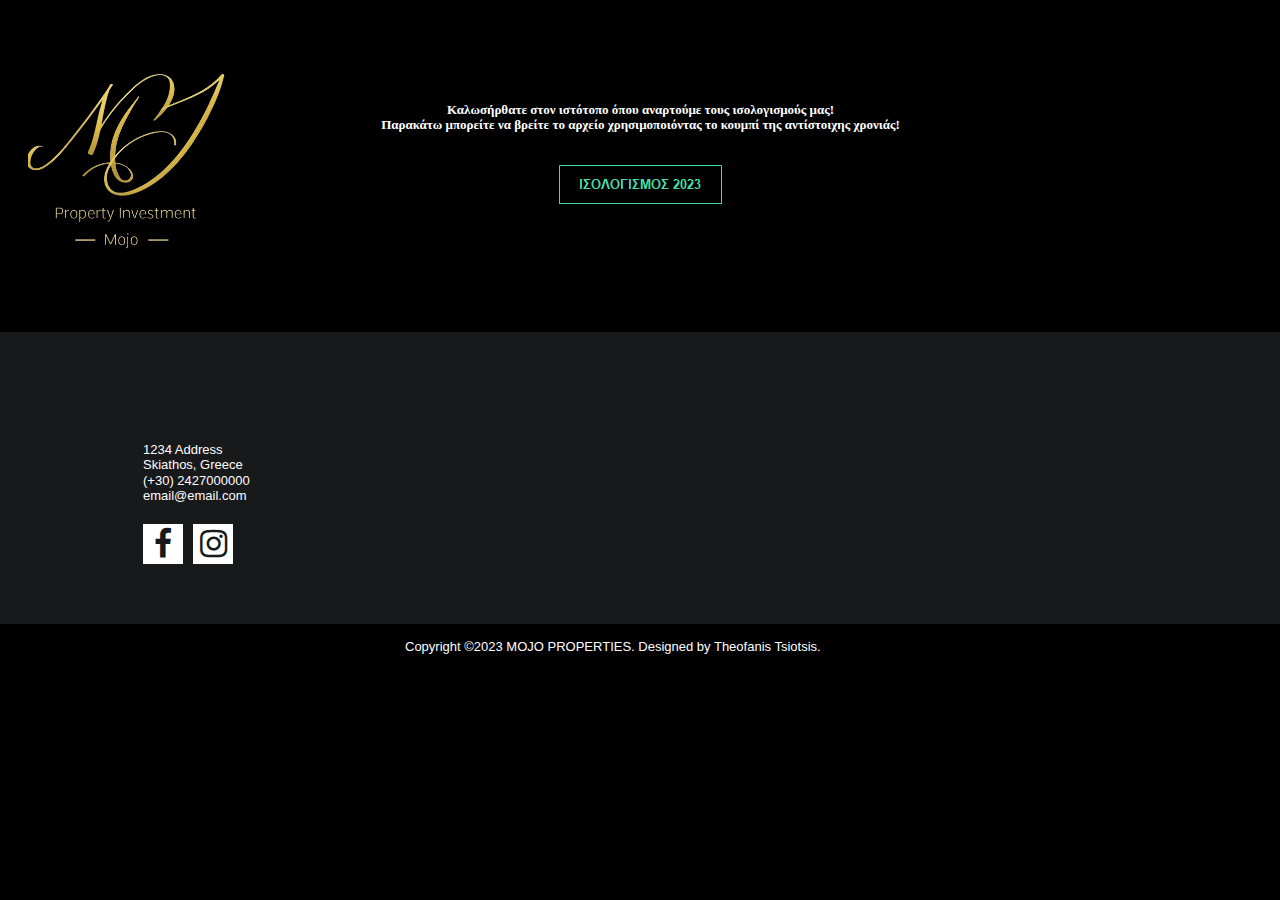
==== index.html @ 928fe3fe "FINAL VERSION" ====
<!doctype html>
<html>
<head>
<meta charset="utf-8">
<title>Untitled Page</title>
<meta name="viewport" content="width=device-width, initial-scale=1.0">
<link href="font-awesome.min.css" rel="stylesheet">
<link href="MOJO_ISOLOGISMOS.css" rel="stylesheet">
<link href="index.css" rel="stylesheet">
<script src="jquery-3.6.4.min.js"></script>
<script src="jquery-ui.min.js"></script>
<script>
$(document).ready(function()
{
   $("a[href*='#about']").click(function(event)
   {
      event.preventDefault();
      $('html, body').stop().animate({ scrollTop: $('#about').offset().top-50 }, 600, 'easeInQuad');
   });
   $("a[href*='#contact']").click(function(event)
   {
      event.preventDefault();
      $('html, body').stop().animate({ scrollTop: $('#wb_contact').offset().top-80 }, 600, 'easeInQuad');
   });
});
</script>
<!-- Insert Google Analytics code here -->
</head>
<body>
<div id="about">
<div id="about_Container">
<div id="wb_Shape1">
<a href="./ΙΣΟΛΟΓΙΣΜΟΣ2023.xlsx"><img class="hover" src="images/img0001_hover.png" alt="" width="163" height="39" style="border-width:0;width:163px;height:39px;"><span class="default"><img src="images/img0001.png" id="Shape1" alt="" width="163" height="39"></span></a></div>
<div id="wb_Image1">
<img src="images/logo.png" id="Image1" alt="" width="190" height="190"></div>
<div id="wb_Text3">
<span style="color:#FFFFFF;font-family:'Trebuchet MS';font-size:13px;"><strong>Καλωσήρθατε στον ιστότοπο όπου αναρτούμε τους ισολογισμούς μας!<br>Παρακάτω μπορείτε να βρείτε το αρχείο χρησιμοποιόντας το κουμπί της αντίστοιχης χρονιάς!</strong></span></div>
</div>
</div>
<div id="wb_contact">
<div id="contact">
<div class="row">
<div class="col-1">
<div id="wb_LayoutGrid6">
<form name="LayoutGrid6" method="post" action="mailto:yourname@yourdomain.com" enctype="text/plain" id="LayoutGrid6">
<div class="row">
<div class="col-1">
<div id="wb_Text2">
<span style="color:#FFFFFF;font-family:Arial;font-size:13px;">1234 Address<br>Skiathos, Greece<br>(+30) 2427000000<br>email@email.com </span>
</div>
<div id="wb_FontAwesomeIcon3">
<a href="./index.html"><div id="FontAwesomeIcon3"><i class="fa fa-facebook"></i></div></a>
</div>
<div id="wb_FontAwesomeIcon10">
<a href="./index.html"><div id="FontAwesomeIcon10"><i class="fa fa-instagram"></i></div></a>
</div>
</div>
<div class="col-2">
</div>
</div>
</form>
</div>
</div>
</div>
</div>
</div>
<div id="wb_Footer">
<div id="Footer">
<div class="row">
<div class="col-1">
<div id="wb_Text1">
<p>Copyright ©2023 MOJO PROPERTIES. Designed by Theofanis Tsiotsis.</p>
</div>
</div>
</div>
</div>
</div>
</body>
</html>
---- MOJO_ISOLOGISMOS.css ----
h1, .h1
{
   font-family: Arial;
   font-weight: bold;
   font-size: 32px;
   text-decoration: none;
   color: #000000;
   --color: #000000;
   background-color: transparent;
   margin: 0 0 0 0;
   padding: 0 0 0 0;
   display: inline-block;
}
h2, .h2
{
   font-family: Arial;
   font-weight: bold;
   font-size: 27px;
   text-decoration: none;
   color: #000000;
   --color: #000000;
   background-color: transparent;
   margin: 0 0 0 0;
   padding: 0 0 0 0;
   display: inline-block;
}
h3, .h3
{
   font-family: Arial;
   font-weight: bold;
   font-size: 24px;
   text-decoration: none;
   color: #000000;
   --color: #000000;
   background-color: transparent;
   margin: 0 0 0 0;
   padding: 0 0 0 0;
   display: inline-block;
}
h4, .h4
{
   font-family: Arial;
   font-weight: bold;
   font-size: 21px;
   font-style: italic;
   text-decoration: none;
   color: #000000;
   --color: #000000;
   background-color: transparent;
   margin: 0 0 0 0;
   padding: 0 0 0 0;
   display: inline-block;
}
h5, .h5
{
   font-family: Arial;
   font-weight: bold;
   font-size: 19px;
   text-decoration: none;
   color: #000000;
   --color: #000000;
   background-color: transparent;
   margin: 0 0 0 0;
   padding: 0 0 0 0;
   display: inline-block;
}
h6, .h6
{
   font-family: Arial;
   font-weight: bold;
   font-size: 16px;
   text-decoration: none;
   color: #000000;
   --color: #000000;
   background-color: transparent;
   margin: 0 0 0 0;
   padding: 0 0 0 0;
   display: inline-block;
}
.CustomStyle
{
   font-family: "Courier New";
   font-weight: bold;
   font-size: 16px;
   text-decoration: none;
   color: #2E74B5;
   --color: #2E74B5;
   background-color: transparent;
}
@media only screen and (min-width: 1920px)
{
}
@media only screen and (min-width: 1280px) and (max-width: 1919px)
{
}
@media only screen and (min-width: 1024px) and (max-width: 1279px)
{
}
@media only screen and (min-width: 768px) and (max-width: 1023px)
{
}
@media only screen and (min-width: 480px) and (max-width: 767px)
{
}
@media only screen and (max-width: 479px)
{
}
---- index.css ----
body
{
   background-color: #000000;
   color: #000000;
   font-family: Arial;
   font-weight: normal;
   font-size: 13px;
   line-height: 1.1875;
   margin: 0;
   padding: 0;
}
#wb_LayoutGrid6
{
   clear: both;
   position: relative;
   table-layout: fixed;
   display: table;
   text-align: center;
   width: 100%;
   background-color: #18191A;
   background-image: none;
   border: 0px solid #CCCCCC;
   border-radius: 0px;
   box-sizing: border-box;
   margin: 0;
   margin-right: auto;
   margin-left: auto;
   max-width: 1024px;
}
#LayoutGrid6
{
   box-sizing: border-box;
   padding: 50px 15px 50px 15px;
   margin-right: auto;
   margin-left: auto;
}
#LayoutGrid6 > .row
{
   margin-right: -15px;
   margin-left: -15px;
}
#LayoutGrid6 > .row > .col-1, #LayoutGrid6 > .row > .col-2
{
   box-sizing: border-box;
   font-size: 0;
   min-height: 1px;
   padding-right: 15px;
   padding-left: 15px;
   position: relative;
}
#LayoutGrid6 > .row > .col-1, #LayoutGrid6 > .row > .col-2
{
   float: left;
}
#LayoutGrid6 > .row > .col-1
{
   background-color: transparent;
   background-image: none;
   border: 0px solid #FFFFFF;
   border-radius: 0px;
   width: 100%;
   text-align: left;
}
#LayoutGrid6 > .row > .col-2
{
   background-color: transparent;
   background-image: none;
   border: 0px solid #FFFFFF;
   border-radius: 0px;
   display: none;
   width: 0;
   text-align: left;
}
#LayoutGrid6:before,
#LayoutGrid6:after,
#LayoutGrid6 .row:before,
#LayoutGrid6 .row:after
{
   display: table;
   content: " ";
}
#LayoutGrid6:after,
#LayoutGrid6 .row:after
{
   clear: both;
}
@media (max-width: 480px)
{
#LayoutGrid6 > .row > .col-1, #LayoutGrid6 > .row > .col-2
{
   float: none;
   width: 100%;
}
}
#wb_FontAwesomeIcon3
{
   background-color: #FFFFFF;
   background-image: none;
   border: 0px solid #FFFFFF;
   border-radius: 0px;
   text-align: center;
   margin: 0 10px 0 0 ;
   padding: 4px 4px 4px 4px;
   vertical-align: top;
   display:inline-block;
   position:relative;
}
#wb_FontAwesomeIcon3 a::after
{
   position: absolute;
   top: 0;
   right: 0;
   bottom: 0;
   left: 0;
   z-index: 1;
   pointer-events: auto;
   content: "";
}
#FontAwesomeIcon3
{
   height: 32px;
   width: 32px;
}
#FontAwesomeIcon3 i
{
   color: #18191A;
   display: inline-block;
   font-size: 32px;
   line-height: 32px;
   vertical-align: middle;
   width: 31px;
}
#wb_FontAwesomeIcon3:hover #FontAwesomeIcon3 i
{
   color: #428BCA;
}
#wb_FontAwesomeIcon10
{
   background-color: #FFFFFF;
   background-image: none;
   border: 0px solid #FFFFFF;
   border-radius: 0px;
   text-align: center;
   margin: 0 10px 0 0 ;
   padding: 4px 4px 4px 4px;
   vertical-align: top;
   display:inline-block;
   position:relative;
}
#wb_FontAwesomeIcon10 a::after
{
   position: absolute;
   top: 0;
   right: 0;
   bottom: 0;
   left: 0;
   z-index: 1;
   pointer-events: auto;
   content: "";
}
#FontAwesomeIcon10
{
   height: 32px;
   width: 32px;
}
#FontAwesomeIcon10 i
{
   color: #18191A;
   display: inline-block;
   font-size: 32px;
   line-height: 32px;
   vertical-align: middle;
   width: 31px;
}
#wb_FontAwesomeIcon10:hover #FontAwesomeIcon10 i
{
   color: #428BCA;
}
#wb_Text2 
{
   background-color: transparent;
   background-image: none;
   border: 0px solid #000000;
   border-radius: 0px;
   padding: 10px 0 20px 0;
   margin: 0;
   text-align: left;
}
#wb_Text2 div
{
   text-align: left;
}
#wb_Text2
{
   display: block;
   margin: 0;
   box-sizing: border-box;
   width: 100%;
}
#about
{
   background-color: #000000;
   background-image: none;
   border-radius: 0px;
   margin: 0;
}
#wb_contact
{
   clear: both;
   position: relative;
   table-layout: fixed;
   display: table;
   text-align: center;
   width: 100%;
   background-color: #18191A;
   background-image: none;
   border: 0px solid #CCCCCC;
   border-radius: 0px;
   box-sizing: border-box;
   margin: 0;
}
#contact
{
   box-sizing: border-box;
   padding: 50px 15px 10px 15px;
   margin-right: auto;
   margin-left: auto;
}
#contact > .row
{
   margin-right: -15px;
   margin-left: -15px;
}
#contact > .row > .col-1
{
   box-sizing: border-box;
   font-size: 0;
   min-height: 1px;
   padding-right: 15px;
   padding-left: 15px;
   position: relative;
}
#contact > .row > .col-1
{
   float: left;
}
#contact > .row > .col-1
{
   background-color: transparent;
   background-image: none;
   border: 0px solid #FFFFFF;
   border-radius: 0px;
   width: 100%;
   text-align: center;
}
#contact:before,
#contact:after,
#contact .row:before,
#contact .row:after
{
   display: table;
   content: " ";
}
#contact:after,
#contact .row:after
{
   clear: both;
}
@media (max-width: 480px)
{
#contact > .row > .col-1
{
   float: none;
   width: 100%;
}
}
#wb_Footer
{
   clear: both;
   position: relative;
   table-layout: fixed;
   display: table;
   text-align: center;
   width: 100%;
   background-color: #000000;
   background-image: none;
   border: 0px solid #CCCCCC;
   border-radius: 0px;
   box-sizing: border-box;
   margin: 0;
}
#Footer
{
   box-sizing: border-box;
   padding: 15px 15px 15px 15px;
   margin-right: auto;
   margin-left: auto;
}
#Footer > .row
{
   margin-right: -15px;
   margin-left: -15px;
}
#Footer > .row > .col-1
{
   box-sizing: border-box;
   font-size: 0;
   min-height: 1px;
   padding-right: 15px;
   padding-left: 15px;
   position: relative;
}
#Footer > .row > .col-1
{
   float: left;
}
#Footer > .row > .col-1
{
   background-color: transparent;
   background-image: none;
   border: 0px solid #FFFFFF;
   border-radius: 0px;
   width: 100%;
   text-align: center;
}
#Footer:before,
#Footer:after,
#Footer .row:before,
#Footer .row:after
{
   display: table;
   content: " ";
}
#Footer:after,
#Footer .row:after
{
   clear: both;
}
@media (max-width: 480px)
{
#Footer > .row > .col-1
{
   float: none;
   width: 100%;
}
}
#wb_Shape1 a img
{
   position: absolute;
   left: 0;
}
#wb_Shape1 .default
{
   position: absolute;
   left: 0;
}
#wb_Shape1 a .hover
{
   visibility: hidden;
}
#wb_Shape1 a:hover .hover
{
   visibility: visible;
}
#wb_Shape1 a:hover .default
{
   visibility: hidden;
}
#Shape1
{
   border-width: 0;
   vertical-align: top;
}
#wb_Text3 
{
   background-color: transparent;
   background-image: none;
   border: 0px solid #000000;
   border-radius: 0px;
   padding: 0;
   margin: 0;
   text-align: center;
}
#wb_Text3 div
{
   text-align: center;
}
#wb_Text1 
{
   background-color: transparent;
   background-image: none;
   border: 0px solid #000000;
   border-radius: 0px;
   padding: 0;
   margin: 0;
   text-align: left;
}
#wb_Text1
{
   color: #FFFFFF;
   font-family: Arial;
   font-weight: 400;
   font-size: 13px;
   line-height: 16px;
}
#wb_Text1 p, #wb_Text1 ul
{
   margin: 0;
   padding: 0;
}
#wb_Text1
{
   display: inline-block;
   margin: 0;
   width: 434px;
   height: 32px;
}
#wb_Image1
{
   vertical-align: top;
}
#Image1
{
   border: 0px solid #000000;
   border-radius: 0px;
   padding: 0;
   margin: 0;
   left: 0;
   top: 0;
   width: 100%;
   height: 100%;
}
#wb_Shape1
{
   position: absolute;
   left: 405px;
   top: 161px;
   width: 163px;
   height: 39px;
   z-index: 3;
}
#wb_Image1
{
   position: absolute;
   left: 8px;
   top: 48px;
   width: 190px;
   height: 190px;
   z-index: 4;
}
#Shape1
{
   width: 163px;
   height: 39px;
}
#about
{
   position: relative;
   text-align: center;
   width: 100%;
   height: 280px;
   float: left;
   clear: left;
   display: block;
   z-index: 12;
}
#about_Container
{
   width: 972px;
   position: relative;
   margin-left: auto;
   margin-right: auto;
   text-align: left;
}
#wb_Text3
{
   position: absolute;
   left: 139px;
   top: 89px;
   width: 695px;
   height: 31px;
   text-align: center;
   z-index: 5;
}
#wb_FontAwesomeIcon10
{
   display: inline-block;
   width: 32px;
   height: 32px;
   text-align: center;
   z-index: 8;
}
#wb_FontAwesomeIcon3
{
   display: inline-block;
   width: 32px;
   height: 32px;
   text-align: center;
   z-index: 7;
}
@media only screen and (min-width: 1920px)
{
body
{
   background-color: transparent;
   background-image: none;
}
#BuildWith1
{
   left: 746px;
   top: 713px;
   width: 88px;
   height: 31px;
   visibility: visible;
   display: inline;
}
#wb_LayoutGrid6
{
   visibility: visible;
   display: table;
}
#wb_LayoutGrid6
{
   height: auto;
   margin-top: 0px;
   margin-bottom: 0px;
}
#LayoutGrid6
{
   height: auto;
   padding: 50px 15px 50px 15px;
}
#LayoutGrid6 .row
{
   margin-right: -15px;
   margin-left: -15px;
}
#LayoutGrid6 > .row > .col-1, #LayoutGrid6 > .row > .col-2
{
   padding-right: 15px;
   padding-left: 15px;
}
#LayoutGrid6 > .row > .col-1
{
   display: block;
   width: 100%;
   border: 0px solid #FFFFFF;
   border-radius: 0px;
   text-align: left;
}
#LayoutGrid6 > .row > .col-2
{
   display: none;
   border: 0px solid #FFFFFF;
   border-radius: 0px;
   text-align: left;
}
#wb_FontAwesomeIcon3
{
   width: 32px;
   height: 32px;
   visibility: visible;
   display: inline-block;
   margin: 0 10px 0 0 ;
   padding: 4px 4px 4px 4px;
}
#FontAwesomeIcon3
{
   width: 32px;
   height: 32px;
}
#FontAwesomeIcon3 i
{
   line-height: 32px;
   font-size: 32px;
   width: 31px;
}
#wb_FontAwesomeIcon10
{
   width: 32px;
   height: 32px;
   visibility: visible;
   display: inline-block;
   margin: 0 10px 0 0 ;
   padding: 4px 4px 4px 4px;
   background-color: #FFFFFF;
   background-image: none;
}
#FontAwesomeIcon10
{
   width: 32px;
   height: 32px;
}
#FontAwesomeIcon10 i
{
   line-height: 32px;
   font-size: 32px;
   width: 31px;
}
#wb_FontAwesomeIcon10:hover
{
   background-color: #FFFFFF;
   background-image: none;
   border: 0px solid #FFFFFF;
}
#wb_Text2
{
   visibility: visible;
   display: block;
}
#wb_Text2
{
   margin: 0;
   padding: 10px 0 20px 0;
}
#about
{
   width: 1920px;
   height: 332px;
   visibility: visible;
   display: block;
   margin: 0;
}
#about
{
   margin: 0;
}
#about_Container
{
   width: 1920px;
}
#about
{
    width: 100%;
    height: 332px;
}
#wb_contact
{
   visibility: visible;
   display: table;
}
#wb_contact
{
   height: auto;
   margin-top: 0px;
   margin-bottom: 0px;
}
#contact
{
   height: auto;
   padding: 50px 15px 10px 15px;
}
#contact .row
{
   margin-right: -15px;
   margin-left: -15px;
}
#contact > .row > .col-1
{
   padding-right: 15px;
   padding-left: 15px;
}
#contact > .row > .col-1
{
   display: block;
   width: 100%;
   border: 0px solid #FFFFFF;
   border-radius: 0px;
   text-align: center;
}
#wb_Footer
{
   visibility: visible;
   display: table;
}
#wb_Footer
{
   height: auto;
   margin-top: 0px;
   margin-bottom: 0px;
}
#Footer
{
   height: auto;
   padding: 15px 15px 15px 15px;
}
#Footer .row
{
   margin-right: -15px;
   margin-left: -15px;
}
#Footer > .row > .col-1
{
   padding-right: 15px;
   padding-left: 15px;
}
#Footer > .row > .col-1
{
   display: block;
   width: 100%;
   border: 0px solid #FFFFFF;
   border-radius: 0px;
   text-align: center;
}
#wb_Shape1
{
   left: 559px;
   top: 186px;
   visibility: visible;
   display: inline;
   margin: 0;
}
#wb_Text3
{
   left: 293px;
   top: 124px;
   width: 695px;
   height: 31px;
   visibility: visible;
   display: inline;
}
#wb_Text3
{
   margin: 0;
   padding: 0;
}
#wb_Text1
{
   width: 1390px;
   height: 16px;
   visibility: visible;
   display: inline-block;
}
#wb_Text1
{
   font-family: Arial;
   font-weight: 400;
   font-size: 13px;
   margin: 0;
   padding: 0 0 0 320px;
   text-align: left;
   line-height: 16px;
}
#wb_Image1
{
   left: 31px;
   top: 65px;
   width: 203px;
   height: 203px;
   visibility: visible;
   display: inline;
   margin: 0;
   padding: 0;
}
}
@media only screen and (min-width: 1280px) and (max-width: 1919px)
{
body
{
   background-color: #000000;
   background-image: none;
}
#BuildWith1
{
   left: 746px;
   top: 713px;
   width: 88px;
   height: 31px;
   visibility: visible;
   display: inline;
}
#wb_LayoutGrid6
{
   visibility: visible;
   display: table;
}
#wb_LayoutGrid6
{
   height: auto;
   margin-top: 0px;
   margin-bottom: 0px;
}
#LayoutGrid6
{
   height: auto;
   padding: 50px 15px 50px 15px;
}
#LayoutGrid6 .row
{
   margin-right: -15px;
   margin-left: -15px;
}
#LayoutGrid6 > .row > .col-1, #LayoutGrid6 > .row > .col-2
{
   padding-right: 15px;
   padding-left: 15px;
}
#LayoutGrid6 > .row > .col-1
{
   display: block;
   width: 100%;
   border: 0px solid #FFFFFF;
   border-radius: 0px;
   text-align: left;
}
#LayoutGrid6 > .row > .col-2
{
   display: none;
   border: 0px solid #FFFFFF;
   border-radius: 0px;
   text-align: left;
}
#wb_FontAwesomeIcon3
{
   width: 32px;
   height: 32px;
   visibility: visible;
   display: inline-block;
   margin: 0 10px 0 0 ;
   padding: 4px 4px 4px 4px;
}
#FontAwesomeIcon3
{
   width: 32px;
   height: 32px;
}
#FontAwesomeIcon3 i
{
   line-height: 32px;
   font-size: 32px;
   width: 31px;
}
#wb_FontAwesomeIcon10
{
   width: 32px;
   height: 32px;
   visibility: visible;
   display: inline-block;
   margin: 0 10px 0 0 ;
   padding: 4px 4px 4px 4px;
   background-color: #FFFFFF;
   background-image: none;
}
#FontAwesomeIcon10
{
   width: 32px;
   height: 32px;
}
#FontAwesomeIcon10 i
{
   line-height: 32px;
   font-size: 32px;
   width: 31px;
}
#wb_FontAwesomeIcon10:hover
{
   background-color: #FFFFFF;
   background-image: none;
   border: 0px solid #FFFFFF;
}
#wb_Text2
{
   visibility: visible;
   display: block;
}
#wb_Text2
{
   margin: 0;
   padding: 10px 0 20px 0;
}
#about
{
   width: 1280px;
   height: 332px;
   visibility: visible;
   display: block;
   margin: 0;
}
#about
{
   margin: 0;
}
#about_Container
{
   width: 1280px;
}
#about
{
    width: 100%;
    height: 332px;
}
#wb_contact
{
   visibility: visible;
   display: table;
}
#wb_contact
{
   height: auto;
   margin-top: 0px;
   margin-bottom: 0px;
}
#contact
{
   height: auto;
   padding: 50px 15px 10px 15px;
}
#contact .row
{
   margin-right: -15px;
   margin-left: -15px;
}
#contact > .row > .col-1
{
   padding-right: 15px;
   padding-left: 15px;
}
#contact > .row > .col-1
{
   display: block;
   width: 100%;
   border: 0px solid #FFFFFF;
   border-radius: 0px;
   text-align: center;
}
#wb_Footer
{
   visibility: visible;
   display: table;
}
#wb_Footer
{
   height: auto;
   margin-top: 0px;
   margin-bottom: 0px;
}
#Footer
{
   height: auto;
   padding: 15px 15px 15px 15px;
}
#Footer .row
{
   margin-right: -15px;
   margin-left: -15px;
}
#Footer > .row > .col-1
{
   padding-right: 15px;
   padding-left: 15px;
}
#Footer > .row > .col-1
{
   display: block;
   width: 100%;
   border: 0px solid #FFFFFF;
   border-radius: 0px;
   text-align: center;
}
#wb_Shape1
{
   left: 559px;
   top: 165px;
   visibility: visible;
   display: inline;
   margin: 0;
}
#wb_Text3
{
   left: 293px;
   top: 102px;
   width: 695px;
   height: 31px;
   visibility: visible;
   display: inline;
}
#wb_Text3
{
   margin: 0;
   padding: 0;
}
#wb_Text1
{
   width: 860px;
   height: 16px;
   visibility: visible;
   display: inline-block;
}
#wb_Text1
{
   font-family: Arial;
   font-weight: 400;
   font-size: 13px;
   margin: 0;
   padding: 0 0 0 390px;
   text-align: left;
   line-height: 16px;
}
#wb_Image1
{
   left: 28px;
   top: 58px;
   width: 203px;
   height: 203px;
   visibility: visible;
   display: inline;
   margin: 0;
   padding: 0;
}
}
@media only screen and (min-width: 1024px) and (max-width: 1279px)
{
body
{
   background-color: #000000;
   background-image: none;
}
#BuildWith1
{
   left: 746px;
   top: 713px;
   width: 88px;
   height: 31px;
   visibility: visible;
   display: inline;
}
#wb_LayoutGrid6
{
   visibility: visible;
   display: table;
}
#wb_LayoutGrid6
{
   height: auto;
   margin-top: 0px;
   margin-bottom: 0px;
}
#LayoutGrid6
{
   height: auto;
   padding: 50px 15px 50px 15px;
}
#LayoutGrid6 .row
{
   margin-right: -15px;
   margin-left: -15px;
}
#LayoutGrid6 > .row > .col-1, #LayoutGrid6 > .row > .col-2
{
   padding-right: 15px;
   padding-left: 15px;
}
#LayoutGrid6 > .row > .col-1
{
   display: block;
   width: 50%;
   border: 0px solid #FFFFFF;
   border-radius: 0px;
   text-align: left;
}
#LayoutGrid6 > .row > .col-2
{
   display: block;
   width: 50%;
   border: 0px solid #FFFFFF;
   border-radius: 0px;
   text-align: left;
}
#wb_FontAwesomeIcon3
{
   width: 32px;
   height: 32px;
   visibility: visible;
   display: inline-block;
   margin: 0 10px 0 0 ;
   padding: 4px 4px 4px 4px;
}
#FontAwesomeIcon3
{
   width: 32px;
   height: 32px;
}
#FontAwesomeIcon3 i
{
   line-height: 32px;
   font-size: 32px;
   width: 31px;
}
#wb_FontAwesomeIcon10
{
   width: 32px;
   height: 32px;
   visibility: visible;
   display: inline-block;
   margin: 0 10px 0 0 ;
   padding: 4px 4px 4px 4px;
   background-color: #FFFFFF;
   background-image: none;
}
#FontAwesomeIcon10
{
   width: 32px;
   height: 32px;
}
#FontAwesomeIcon10 i
{
   line-height: 32px;
   font-size: 32px;
   width: 31px;
}
#wb_FontAwesomeIcon10:hover
{
   background-color: #FFFFFF;
   background-image: none;
   border: 0px solid #FFFFFF;
}
#wb_Text2
{
   visibility: visible;
   display: block;
}
#wb_Text2
{
   margin: 0;
   padding: 10px 0 20px 0;
}
#about
{
   width: 1024px;
   height: 332px;
   visibility: visible;
   display: block;
   margin: 0;
}
#about
{
   margin: 0;
}
#about_Container
{
   width: 1024px;
}
#about
{
    width: 100%;
    height: 332px;
}
#wb_contact
{
   visibility: visible;
   display: table;
}
#wb_contact
{
   height: auto;
   margin-top: 0px;
   margin-bottom: 0px;
}
#contact
{
   height: auto;
   padding: 50px 15px 10px 15px;
}
#contact .row
{
   margin-right: -15px;
   margin-left: -15px;
}
#contact > .row > .col-1
{
   padding-right: 15px;
   padding-left: 15px;
}
#contact > .row > .col-1
{
   display: block;
   width: 100%;
   border: 0px solid #FFFFFF;
   border-radius: 0px;
   text-align: center;
}
#wb_Footer
{
   visibility: visible;
   display: table;
}
#wb_Footer
{
   height: auto;
   margin-top: 0px;
   margin-bottom: 0px;
}
#Footer
{
   height: auto;
   padding: 15px 15px 15px 15px;
}
#Footer .row
{
   margin-right: -15px;
   margin-left: -15px;
}
#Footer > .row > .col-1
{
   padding-right: 15px;
   padding-left: 15px;
}
#Footer > .row > .col-1
{
   display: block;
   width: 100%;
   border: 0px solid #FFFFFF;
   border-radius: 0px;
   text-align: center;
}
#wb_Shape1
{
   left: 431px;
   top: 193px;
   visibility: visible;
   display: inline;
   margin: 0;
}
#wb_Text3
{
   left: 139px;
   top: 146px;
   width: 695px;
   height: 31px;
   visibility: visible;
   display: inline;
}
#wb_Text3
{
   margin: 0;
   padding: 0;
}
#wb_Text1
{
   width: 644px;
   height: 16px;
   visibility: visible;
   display: inline-block;
}
#wb_Text1
{
   font-family: Arial;
   font-weight: 400;
   font-size: 13px;
   margin: 0;
   padding: 0 0 0 200px;
   text-align: left;
   line-height: 16px;
}
#wb_Image1
{
   left: 13px;
   top: 83px;
   width: 157px;
   height: 157px;
   visibility: visible;
   display: inline;
   margin: 0;
   padding: 0;
}
}
@media only screen and (min-width: 768px) and (max-width: 1023px)
{
body
{
   background-color: #000000;
   background-image: none;
}
#BuildWith1
{
   left: 746px;
   top: 713px;
   width: 88px;
   height: 31px;
   visibility: visible;
   display: inline;
}
#wb_LayoutGrid6
{
   visibility: visible;
   display: table;
}
#wb_LayoutGrid6
{
   height: auto;
   margin-top: 0px;
   margin-bottom: 0px;
}
#LayoutGrid6
{
   height: auto;
   padding: 50px 15px 50px 15px;
}
#LayoutGrid6 .row
{
   margin-right: -15px;
   margin-left: -15px;
}
#LayoutGrid6 > .row > .col-1, #LayoutGrid6 > .row > .col-2
{
   padding-right: 15px;
   padding-left: 15px;
}
#LayoutGrid6 > .row > .col-1
{
   display: block;
   width: 100%;
   border: 0px solid #FFFFFF;
   border-radius: 0px;
   text-align: left;
}
#LayoutGrid6 > .row > .col-2
{
   display: none;
   border: 0px solid #FFFFFF;
   border-radius: 0px;
   text-align: left;
}
#wb_FontAwesomeIcon3
{
   width: 32px;
   height: 32px;
   visibility: visible;
   display: inline-block;
   margin: 0 10px 0 0 ;
   padding: 4px 4px 4px 4px;
}
#FontAwesomeIcon3
{
   width: 32px;
   height: 32px;
}
#FontAwesomeIcon3 i
{
   line-height: 32px;
   font-size: 32px;
   width: 31px;
}
#wb_FontAwesomeIcon10
{
   width: 32px;
   height: 32px;
   visibility: visible;
   display: inline-block;
   margin: 0 10px 0 0 ;
   padding: 4px 4px 4px 4px;
   background-color: #FFFFFF;
   background-image: none;
}
#FontAwesomeIcon10
{
   width: 32px;
   height: 32px;
}
#FontAwesomeIcon10 i
{
   line-height: 32px;
   font-size: 32px;
   width: 31px;
}
#wb_FontAwesomeIcon10:hover
{
   background-color: #FFFFFF;
   background-image: none;
   border: 0px solid #FFFFFF;
}
#wb_Text2
{
   visibility: visible;
   display: block;
}
#wb_Text2
{
   margin: 0;
   padding: 10px 0 20px 0;
}
#about
{
   width: 768px;
   height: 293px;
   visibility: visible;
   display: block;
   margin: 0;
}
#about
{
   margin: 0;
}
#about_Container
{
   width: 768px;
}
#about
{
    width: 100%;
    height: 293px;
}
#wb_contact
{
   visibility: visible;
   display: table;
}
#wb_contact
{
   height: auto;
   margin-top: 0px;
   margin-bottom: 0px;
}
#contact
{
   height: auto;
   padding: 50px 15px 10px 15px;
}
#contact .row
{
   margin-right: -15px;
   margin-left: -15px;
}
#contact > .row > .col-1
{
   padding-right: 15px;
   padding-left: 15px;
}
#contact > .row > .col-1
{
   display: block;
   width: 100%;
   border: 0px solid #FFFFFF;
   border-radius: 0px;
   text-align: center;
}
#wb_Footer
{
   visibility: visible;
   display: table;
}
#wb_Footer
{
   height: auto;
   margin-top: 0px;
   margin-bottom: 0px;
}
#Footer
{
   height: auto;
   padding: 15px 15px 15px 15px;
}
#Footer .row
{
   margin-right: -15px;
   margin-left: -15px;
}
#Footer > .row > .col-1
{
   padding-right: 15px;
   padding-left: 15px;
}
#Footer > .row > .col-1
{
   display: block;
   width: 100%;
   border: 0px solid #FFFFFF;
   border-radius: 0px;
   text-align: center;
}
#wb_Shape1
{
   left: 334px;
   top: 158px;
   visibility: visible;
   display: inline;
   margin: 0;
}
#wb_Text3
{
   left: 104px;
   top: 104px;
   width: 695px;
   height: 31px;
   visibility: visible;
   display: inline;
}
#wb_Text3
{
   margin: 0;
   padding: 0;
}
#wb_Text1
{
   width: 538px;
   height: 16px;
   visibility: visible;
   display: inline-block;
}
#wb_Text1
{
   font-family: Arial;
   font-weight: 400;
   font-size: 13px;
   margin: 0;
   padding: 0 0 0 120px;
   text-align: left;
   line-height: 16px;
}
#wb_Image1
{
   left: 11px;
   top: 68px;
   width: 157px;
   height: 157px;
   visibility: visible;
   display: inline;
   margin: 0;
   padding: 0;
}
}
@media only screen and (min-width: 480px) and (max-width: 767px)
{
body
{
   background-color: #000000;
   background-image: none;
}
#BuildWith1
{
   left: 746px;
   top: 713px;
   width: 88px;
   height: 31px;
   visibility: visible;
   display: inline;
}
#wb_LayoutGrid6
{
   visibility: visible;
   display: table;
}
#wb_LayoutGrid6
{
   height: auto;
   margin-top: 0px;
   margin-bottom: 0px;
}
#LayoutGrid6
{
   height: auto;
   padding: 50px 15px 50px 15px;
}
#LayoutGrid6 .row
{
   margin-right: -15px;
   margin-left: -15px;
}
#LayoutGrid6 > .row > .col-1, #LayoutGrid6 > .row > .col-2
{
   padding-right: 15px;
   padding-left: 15px;
}
#LayoutGrid6 > .row > .col-1
{
   display: block;
   width: 100%;
   border: 0px solid #FFFFFF;
   border-radius: 0px;
   text-align: left;
}
#LayoutGrid6 > .row > .col-2
{
   display: none;
   border: 0px solid #FFFFFF;
   border-radius: 0px;
   text-align: left;
}
#wb_FontAwesomeIcon3
{
   width: 32px;
   height: 32px;
   visibility: visible;
   display: inline-block;
   margin: 0 10px 0 0 ;
   padding: 4px 4px 4px 4px;
}
#FontAwesomeIcon3
{
   width: 32px;
   height: 32px;
}
#FontAwesomeIcon3 i
{
   line-height: 32px;
   font-size: 32px;
   width: 31px;
}
#wb_FontAwesomeIcon10
{
   width: 32px;
   height: 32px;
   visibility: visible;
   display: inline-block;
   margin: 0 10px 0 0 ;
   padding: 4px 4px 4px 4px;
   background-color: #FFFFFF;
   background-image: none;
}
#FontAwesomeIcon10
{
   width: 32px;
   height: 32px;
}
#FontAwesomeIcon10 i
{
   line-height: 32px;
   font-size: 32px;
   width: 31px;
}
#wb_FontAwesomeIcon10:hover
{
   background-color: #FFFFFF;
   background-image: none;
   border: 0px solid #FFFFFF;
}
#wb_Text2
{
   visibility: visible;
   display: block;
}
#wb_Text2
{
   margin: 0;
   padding: 10px 0 20px 0;
}
#about
{
   width: 480px;
   height: 298px;
   visibility: visible;
   display: block;
   margin: 0;
}
#about
{
   margin: 0;
}
#about_Container
{
   width: 480px;
}
#about
{
    width: 100%;
    height: 298px;
}
#wb_contact
{
   visibility: visible;
   display: table;
}
#wb_contact
{
   height: auto;
   margin-top: 0px;
   margin-bottom: 0px;
}
#contact
{
   height: auto;
   padding: 50px 15px 10px 15px;
}
#contact .row
{
   margin-right: -15px;
   margin-left: -15px;
}
#contact > .row > .col-1
{
   padding-right: 15px;
   padding-left: 15px;
}
#contact > .row > .col-1
{
   display: block;
   width: 100%;
   border: 0px solid #FFFFFF;
   border-radius: 0px;
   text-align: center;
}
#wb_Footer
{
   visibility: visible;
   display: table;
}
#wb_Footer
{
   height: auto;
   margin-top: 0px;
   margin-bottom: 0px;
}
#Footer
{
   height: auto;
   padding: 15px 15px 15px 15px;
}
#Footer .row
{
   margin-right: -15px;
   margin-left: -15px;
}
#Footer > .row > .col-1
{
   padding-right: 15px;
   padding-left: 15px;
}
#Footer > .row > .col-1
{
   display: block;
   width: 100%;
   border: 0px solid #FFFFFF;
   border-radius: 0px;
   text-align: center;
}
#wb_Shape1
{
   left: 159px;
   top: 213px;
   visibility: visible;
   display: inline;
   margin: 0;
}
#wb_Text3
{
   left: 5px;
   top: 141px;
   width: 470px;
   height: 47px;
   visibility: visible;
   display: inline;
}
#wb_Text3
{
   margin: 0;
   padding: 0;
}
#wb_Text1
{
   width: 450px;
   height: 16px;
   visibility: visible;
   display: inline-block;
}
#wb_Text1
{
   font-family: Arial;
   font-weight: 400;
   font-size: 13px;
   margin: 0;
   padding: 0;
   text-align: left;
   line-height: 16px;
}
#wb_Image1
{
   left: 175px;
   top: 0px;
   width: 130px;
   height: 130px;
   visibility: visible;
   display: inline;
   margin: 0;
   padding: 0;
}
}
@media only screen and (max-width: 479px)
{
body
{
   background-color: #000000;
   background-image: none;
}
#BuildWith1
{
   left: 746px;
   top: 713px;
   width: 88px;
   height: 31px;
   visibility: visible;
   display: inline;
}
#wb_LayoutGrid6
{
   visibility: visible;
   display: table;
}
#wb_LayoutGrid6
{
   height: auto;
   margin-top: 0px;
   margin-bottom: 0px;
}
#LayoutGrid6
{
   height: auto;
   padding: 50px 15px 50px 15px;
}
#LayoutGrid6 .row
{
   margin-right: -15px;
   margin-left: -15px;
}
#LayoutGrid6 > .row > .col-1, #LayoutGrid6 > .row > .col-2
{
   padding-right: 15px;
   padding-left: 15px;
}
#LayoutGrid6 > .row > .col-1
{
   display: block;
   width: 100%;
   border: 0px solid #FFFFFF;
   border-radius: 0px;
   text-align: left;
}
#LayoutGrid6 > .row > .col-2
{
   display: none;
   border: 0px solid #FFFFFF;
   border-radius: 0px;
   text-align: left;
}
#wb_FontAwesomeIcon3
{
   width: 32px;
   height: 32px;
   visibility: visible;
   display: inline-block;
   margin: 0 10px 0 0 ;
   padding: 4px 4px 4px 4px;
}
#FontAwesomeIcon3
{
   width: 32px;
   height: 32px;
}
#FontAwesomeIcon3 i
{
   line-height: 32px;
   font-size: 32px;
   width: 31px;
}
#wb_FontAwesomeIcon10
{
   width: 32px;
   height: 32px;
   visibility: visible;
   display: inline-block;
   margin: 0 10px 0 0 ;
   padding: 4px 4px 4px 4px;
   background-color: #FFFFFF;
   background-image: none;
}
#FontAwesomeIcon10
{
   width: 32px;
   height: 32px;
}
#FontAwesomeIcon10 i
{
   line-height: 32px;
   font-size: 32px;
   width: 31px;
}
#wb_FontAwesomeIcon10:hover
{
   background-color: #FFFFFF;
   background-image: none;
   border: 0px solid #FFFFFF;
}
#wb_Text2
{
   visibility: visible;
   display: block;
}
#wb_Text2
{
   margin: 0;
   padding: 10px 0 20px 0;
}
#about
{
   width: 336px;
   height: 319px;
   visibility: visible;
   display: block;
   margin: 0;
}
#about
{
   margin: 0;
}
#about_Container
{
   width: 336px;
}
#about
{
    width: 100%;
    height: 319px;
}
#wb_contact
{
   visibility: visible;
   display: table;
}
#wb_contact
{
   height: auto;
   margin-top: 0px;
   margin-bottom: 0px;
}
#contact
{
   height: auto;
   padding: 50px 15px 10px 15px;
}
#contact .row
{
   margin-right: -15px;
   margin-left: -15px;
}
#contact > .row > .col-1
{
   padding-right: 15px;
   padding-left: 15px;
}
#contact > .row > .col-1
{
   display: block;
   width: 100%;
   border: 0px solid #FFFFFF;
   border-radius: 0px;
   text-align: center;
}
#wb_Footer
{
   visibility: visible;
   display: table;
}
#wb_Footer
{
   height: auto;
   margin-top: 0px;
   margin-bottom: 0px;
}
#Footer
{
   height: auto;
   padding: 15px 15px 15px 15px;
}
#Footer .row
{
   margin-right: -15px;
   margin-left: -15px;
}
#Footer > .row > .col-1
{
   padding-right: 15px;
   padding-left: 15px;
}
#Footer > .row > .col-1
{
   display: block;
   width: 100%;
   border: 0px solid #FFFFFF;
   border-radius: 0px;
   text-align: center;
}
#wb_Shape1
{
   left: 87px;
   top: 224px;
   visibility: visible;
   display: inline;
   margin: 0;
}
#wb_Text3
{
   left: 30px;
   top: 132px;
   width: 276px;
   height: 78px;
   visibility: visible;
   display: inline;
}
#wb_Text3
{
   margin: 0;
   padding: 0;
}
#wb_Text1
{
   width: 306px;
   height: 16px;
   visibility: visible;
   display: inline-block;
}
#wb_Text1
{
   font-family: Arial;
   font-weight: 400;
   font-size: 9.3px;
   margin: 0;
   padding: 0;
   text-align: left;
   line-height: 11px;
}
#wb_Image1
{
   left: 109px;
   top: 14px;
   width: 118px;
   height: 118px;
   visibility: visible;
   display: inline;
   margin: 0;
   padding: 0;
}
}
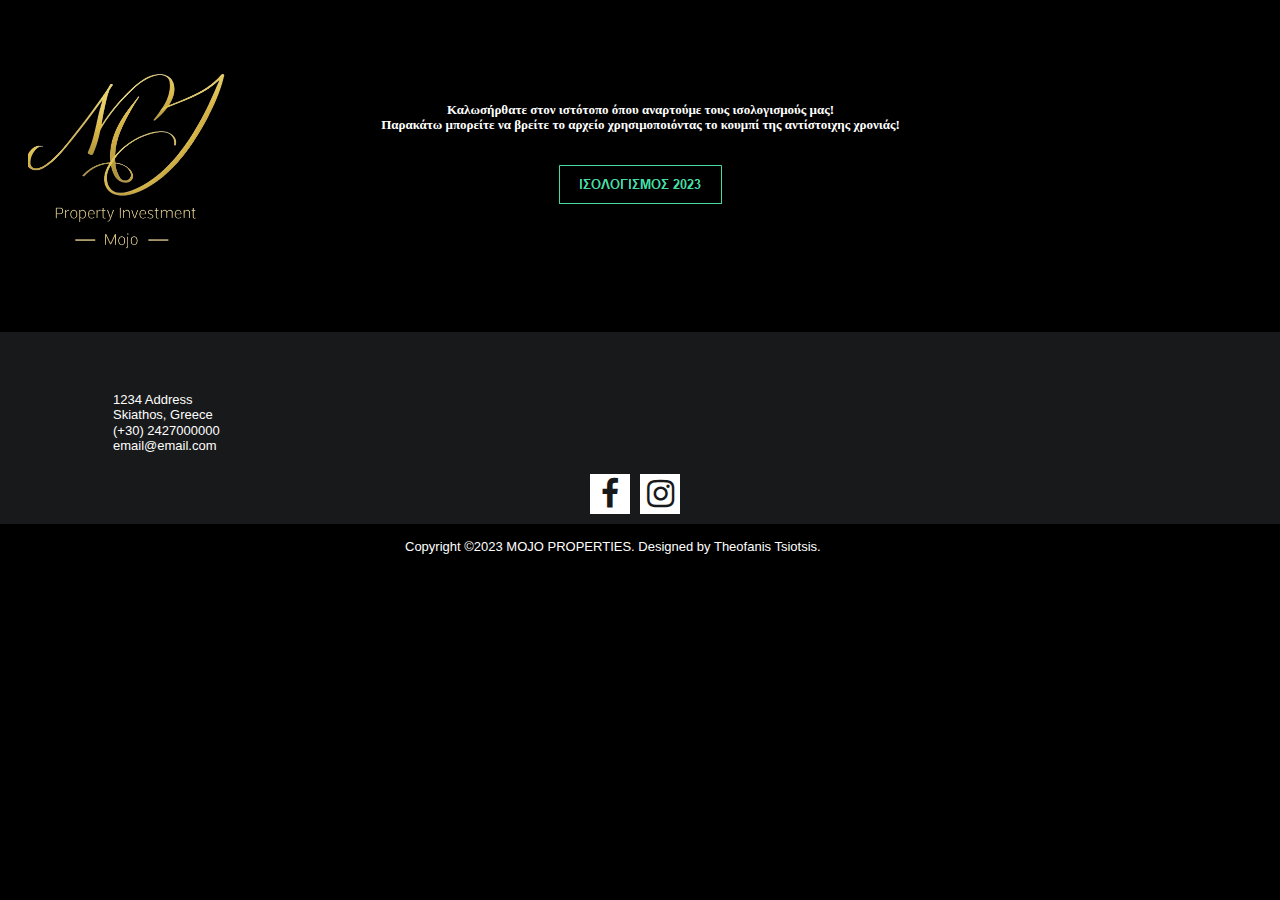
==== commit a5add50a: "fixed forms removal" ====
--- a/index.html
+++ b/index.html
@@ -42,7 +42,6 @@
 <div class="row">
 <div class="col-1">
 <div id="wb_LayoutGrid6">
-<form name="LayoutGrid6" method="post" action="mailto:yourname@yourdomain.com" enctype="text/plain" id="LayoutGrid6">
 <div class="row">
 <div class="col-1">
 <div id="wb_Text2">
@@ -58,7 +57,6 @@
 <div class="col-2">
 </div>
 </div>
-</form>
 </div>
 </div>
 </div>
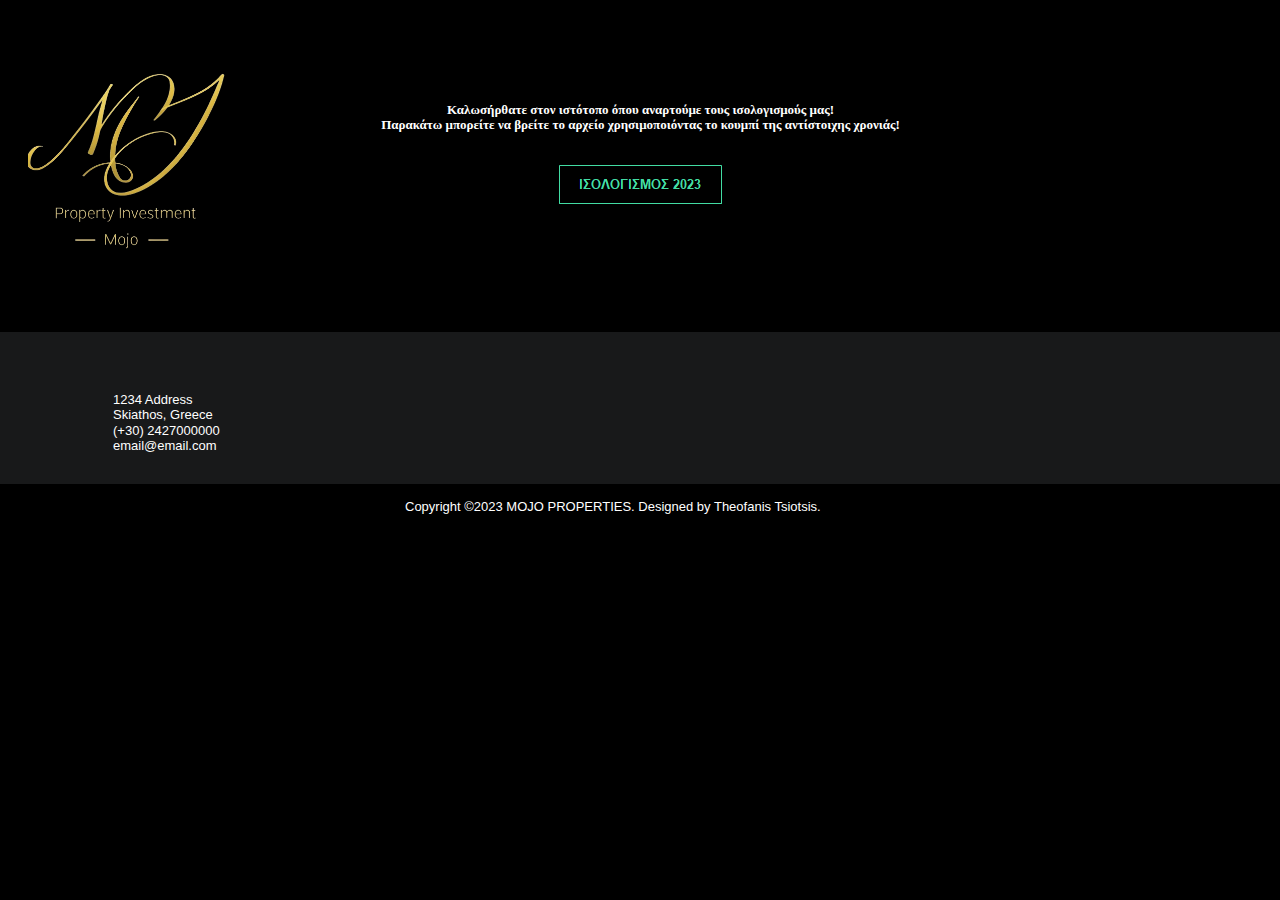
==== commit 96c5f106: "remove social buttons" ====
--- a/index.html
+++ b/index.html
@@ -47,12 +47,6 @@
 <div id="wb_Text2">
 <span style="color:#FFFFFF;font-family:Arial;font-size:13px;">1234 Address<br>Skiathos, Greece<br>(+30) 2427000000<br>email@email.com </span>
 </div>
-<div id="wb_FontAwesomeIcon3">
-<a href="./index.html"><div id="FontAwesomeIcon3"><i class="fa fa-facebook"></i></div></a>
-</div>
-<div id="wb_FontAwesomeIcon10">
-<a href="./index.html"><div id="FontAwesomeIcon10"><i class="fa fa-instagram"></i></div></a>
-</div>
 </div>
 <div class="col-2">
 </div>
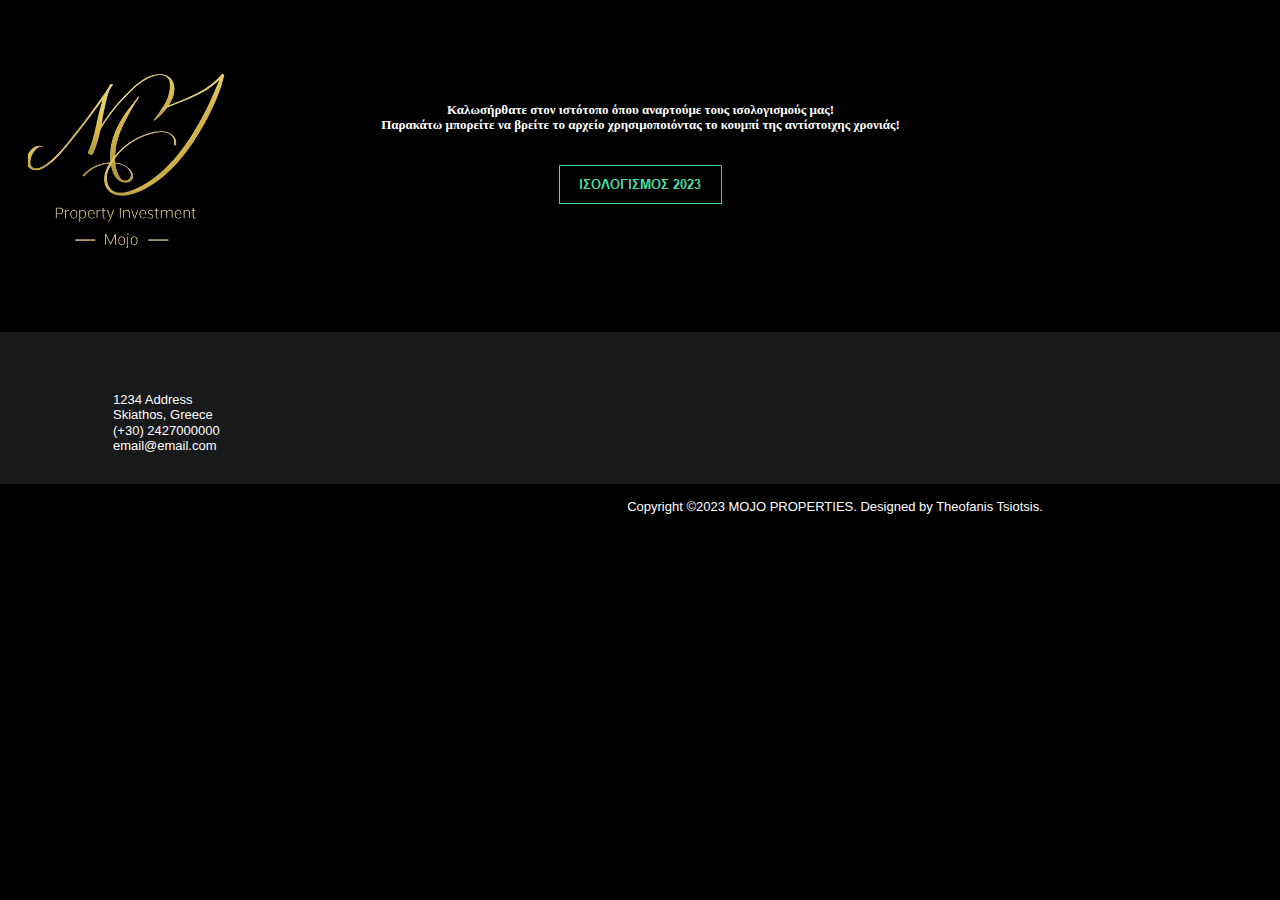
==== commit 4e439de3: "Update index.html" ====
--- a/index.html
+++ b/index.html
@@ -30,7 +30,7 @@
 <div id="about">
 <div id="about_Container">
 <div id="wb_Shape1">
-<a href="./ΙΣΟΛΟΓΙΣΜΟΣ2023.xlsx"><img class="hover" src="images/img0001_hover.png" alt="" width="163" height="39" style="border-width:0;width:163px;height:39px;"><span class="default"><img src="images/img0001.png" id="Shape1" alt="" width="163" height="39"></span></a></div>
+<a href="./ΙΣΟΛΟΓΙΣΜΟΣ2023.pdf"><img class="hover" src="images/img0001_hover.png" alt="" width="163" height="39" style="border-width:0;width:163px;height:39px;"><span class="default"><img src="images/img0001.png" id="Shape1" alt="" width="163" height="39"></span></a></div>
 <div id="wb_Image1">
 <img src="images/logo.png" id="Image1" alt="" width="190" height="190"></div>
 <div id="wb_Text3">
@@ -61,7 +61,7 @@
 <div class="row">
 <div class="col-1">
 <div id="wb_Text1">
-<p>Copyright ©2023 MOJO PROPERTIES. Designed by Theofanis Tsiotsis.</p>
+<p><center>Copyright ©2023 MOJO PROPERTIES. Designed by Theofanis Tsiotsis.</center></p>
 </div>
 </div>
 </div>
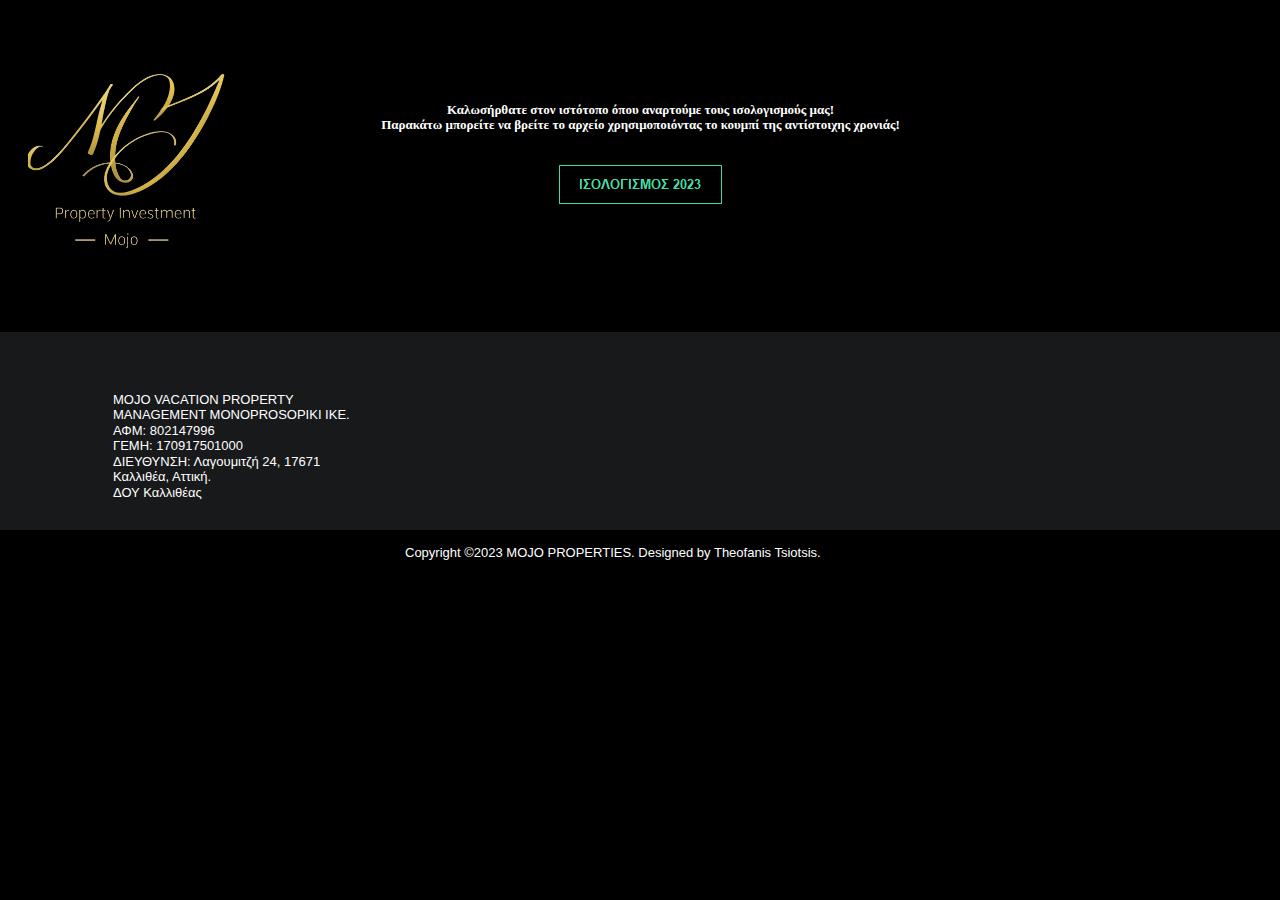
==== commit 656576dc: "new text" ====
--- a/index.html
+++ b/index.html
@@ -45,7 +45,7 @@
 <div class="row">
 <div class="col-1">
 <div id="wb_Text2">
-<span style="color:#FFFFFF;font-family:Arial;font-size:13px;">1234 Address<br>Skiathos, Greece<br>(+30) 2427000000<br>email@email.com </span>
+<span style="color:#FFFFFF;font-family:Arial;font-size:13px;">MOJO VACATION PROPERTY<br>MANAGEMENT MONOPROSOPIKI IKE.<br>ΑΦΜ: 802147996<br>ΓΕΜΗ: 170917501000<br>ΔΙΕΥΘΥΝΣΗ: Λαγουμιτζή 24, 17671<br>Καλλιθέα, Αττική.<br>ΔΟΥ Καλλιθέας<br> </span>
 </div>
 </div>
 <div class="col-2">
@@ -61,7 +61,7 @@
 <div class="row">
 <div class="col-1">
 <div id="wb_Text1">
-<p><center>Copyright ©2023 MOJO PROPERTIES. Designed by Theofanis Tsiotsis.</center></p>
+<p>Copyright ©2023 MOJO PROPERTIES. Designed by Theofanis Tsiotsis.</p>
 </div>
 </div>
 </div>
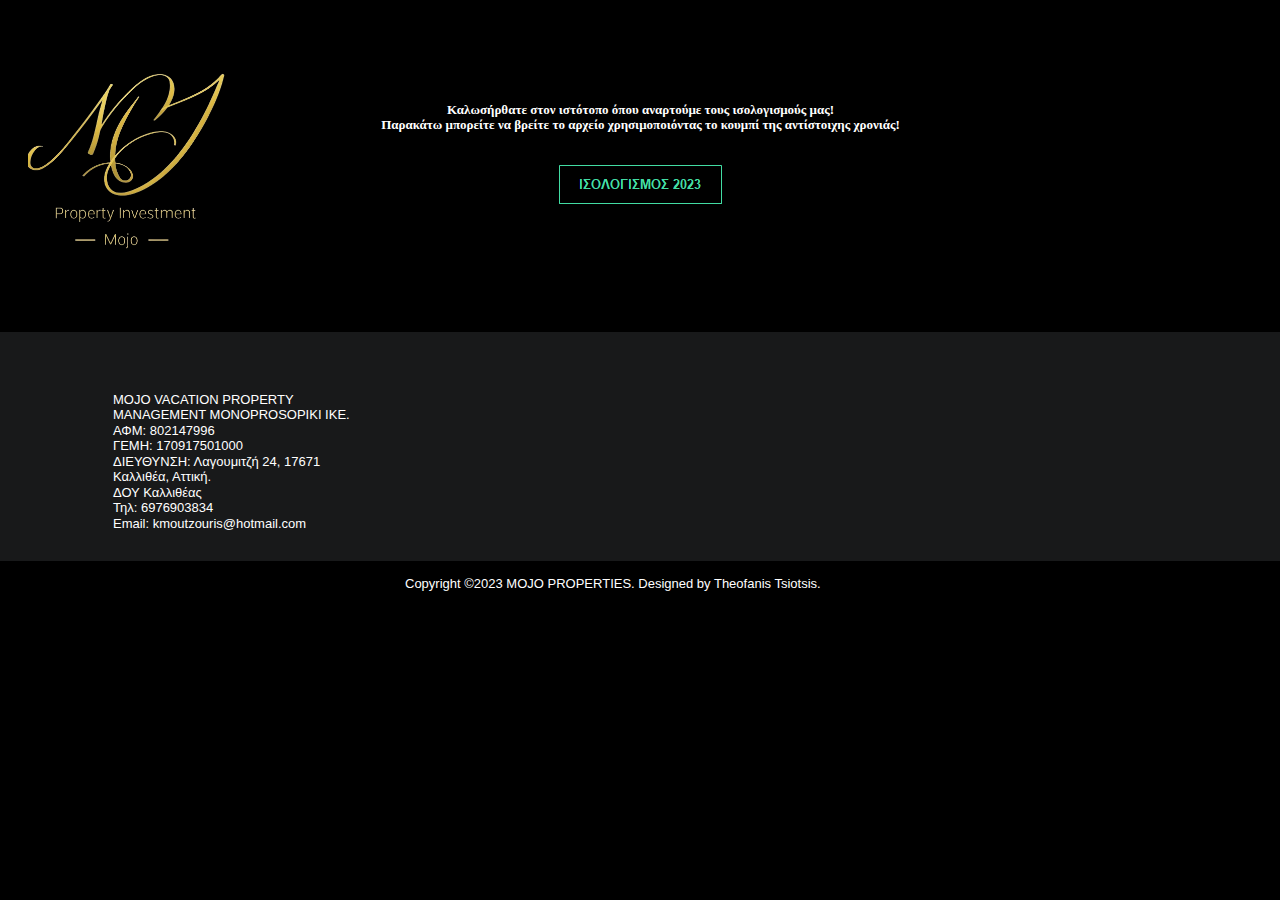
==== commit fe347050: "Update index.html" ====
--- a/index.html
+++ b/index.html
@@ -2,7 +2,7 @@
 <html>
 <head>
 <meta charset="utf-8">
-<title>Untitled Page</title>
+<title>MOJO ΙΣΟΛΟΓΙΣΜΟΣ</title>
 <meta name="viewport" content="width=device-width, initial-scale=1.0">
 <link href="font-awesome.min.css" rel="stylesheet">
 <link href="MOJO_ISOLOGISMOS.css" rel="stylesheet">
@@ -24,7 +24,6 @@
    });
 });
 </script>
-<!-- Insert Google Analytics code here -->
 </head>
 <body>
 <div id="about">
@@ -45,7 +44,7 @@
 <div class="row">
 <div class="col-1">
 <div id="wb_Text2">
-<span style="color:#FFFFFF;font-family:Arial;font-size:13px;">MOJO VACATION PROPERTY<br>MANAGEMENT MONOPROSOPIKI IKE.<br>ΑΦΜ: 802147996<br>ΓΕΜΗ: 170917501000<br>ΔΙΕΥΘΥΝΣΗ: Λαγουμιτζή 24, 17671<br>Καλλιθέα, Αττική.<br>ΔΟΥ Καλλιθέας<br> </span>
+<span style="color:#FFFFFF;font-family:Arial;font-size:13px;">MOJO VACATION PROPERTY<br>MANAGEMENT MONOPROSOPIKI IKE.<br>ΑΦΜ: 802147996<br>ΓΕΜΗ: 170917501000<br>ΔΙΕΥΘΥΝΣΗ: Λαγουμιτζή 24, 17671<br>Καλλιθέα, Αττική.<br>ΔΟΥ Καλλιθέας<br>Τηλ: 6976903834<br>Email: kmoutzouris@hotmail.com<br> </span>
 </div>
 </div>
 <div class="col-2">
